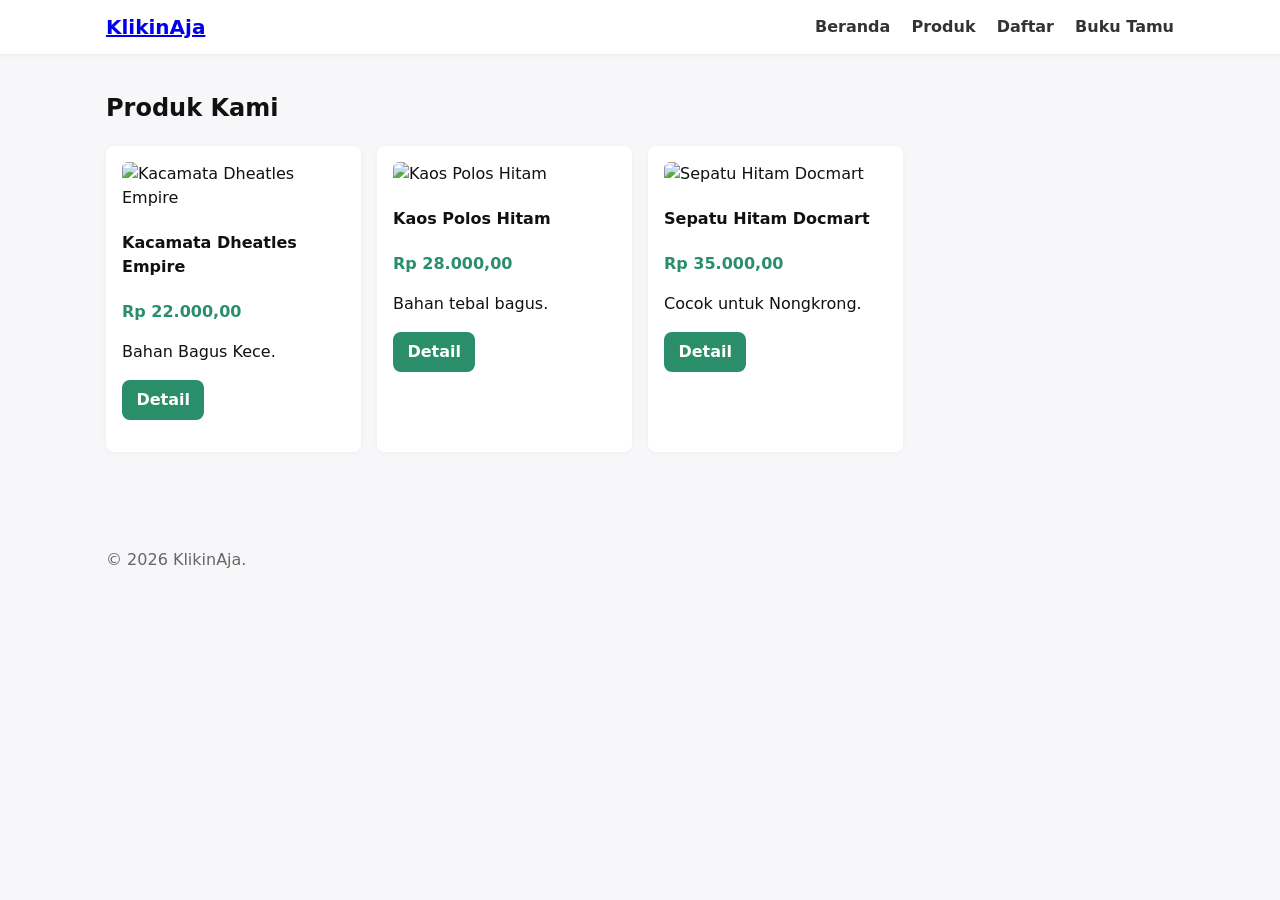
==== Pemrograman Web I/products.html @ 4ee5ae21 "Add files via upload" ====
<!doctype html>
<html lang="id">
<head>
  <meta charset="utf-8" />
  <meta name="viewport" content="width=device-width,initial-scale=1" />
  <title>Produk — KlikinAja</title>
  <link rel="stylesheet" href="styles.css">
</head>
<body>
  <header class="site-header">
    <div class="container">
      <h1 class="brand"><a href="index.html">KlikinAja</a></h1>
      <nav>
        <a href="index.html">Beranda</a>
        <a href="products.html">Produk</a>
        <a href="register.html">Daftar</a>
        <a href="contact.html">Buku Tamu</a>
      </nav>
    </div>
  </header>

  <main class="container">
    <h2>Produk Kami</h2>
    <div id="product-list" class="product-grid"></div>
  </main>

  <footer class="site-footer">
    <div class="container">
      <p>&copy; <span id="year2"></span> KlikinAja.</p>
    </div>
  </footer>

  <script>
    // Data produk sederhana 
    const products = [
      {
        id: 1,
        name: "Kacamata Dheatles Empire",
        price: 22000,
        img: "img/kacamata.jpg",
        short: "Bahan Bagus Kece."
      },
      {
        id: 2,
        name: "Kaos Polos Hitam",
        price: 28000,
        img: "img/Kaos Polos.jpg",
        short: "Bahan tebal bagus."
      },
      {
        id: 3,
        name: "Sepatu Hitam Docmart",
        price: 35000,
        img: "img/Sepatu hitam.jpg",
        short: "Cocok untuk Nongkrong."
      }
    ];

    function currency(id) {
      return new Intl.NumberFormat('id-ID', { style: 'currency', currency: 'IDR' }).format(id);
    }

    const list = document.getElementById('product-list');
    products.forEach(p => {
      const card = document.createElement('article');
      card.className = 'product-card';
      card.innerHTML = `
        <img alt="${p.name}" src="${p.img}">
        <h4>${p.name}</h4>
        <p class="price">${currency(p.price)}</p>
        <p>${p.short}</p>
        <p><a class="btn" href="product-detail.html?id=${p.id}">Detail</a></p>
      `;
      list.appendChild(card);
    });

    document.getElementById('year2').textContent = new Date().getFullYear();
  </script>
</body>
</html>
---- Pemrograman Web I/styles.css ----
:root{
  --bg:#f7f7f9;
  --card:#ffffff;
  --accent:#2b8e6a;
  --muted:#666;
  --maxw:1100px;
}
*{box-sizing:border-box}
body{
  margin:0;
  font-family:system-ui,-apple-system,Segoe UI,Roboto,"Helvetica Neue",Arial;
  background:var(--bg);
  color:#111;
  line-height:1.5;
}
.container{max-width:var(--maxw);margin:0 auto;padding:1rem}
.site-header{background:var(--card);box-shadow:0 1px 4px rgba(0,0,0,.05)}
.site-header .container{display:flex;align-items:center;justify-content:space-between;gap:1rem;padding:0.75rem 1rem}
.brand{margin:0;font-size:1.25rem;color:var(--accent)}
.site-header nav a{margin-left:1rem;text-decoration:none;color:#333;font-weight:600}
.hero{display:grid;grid-template-columns:1fr 380px;gap:1rem;align-items:center;padding:2rem 0}
.hero img{width:100%;height:220px;object-fit:cover;border-radius:8px}
.btn{display:inline-block;background:var(--accent);color:#fff;padding:.5rem .9rem;border-radius:8px;text-decoration:none;border:none;cursor:pointer;font-weight:600}
.features{display:grid;grid-template-columns:repeat(3,1fr);gap:1rem;margin:1.5rem 0}
.features article{background:var(--card);padding:1rem;border-radius:8px;box-shadow:0 1px 4px rgba(0,0,0,.04)}
.testimonials{background:var(--card);padding:1rem;border-radius:8px;margin-bottom:2rem}
.product-grid{display:grid;grid-template-columns:repeat(auto-fill,minmax(240px,1fr));gap:1rem}
.product-card{background:var(--card);padding:1rem;border-radius:8px;box-shadow:0 1px 6px rgba(0,0,0,.04)}
.product-card img{width:100%;height:140px;object-fit:cover;border-radius:6px}
.price{color:var(--accent);font-weight:700;margin:0.5rem 0}
.product-detail{display:grid;grid-template-columns:380px 1fr;gap:1rem}
.product-detail img{width:100%;height:320px;object-fit:cover;border-radius:8px}
.form-card{background:var(--card);padding:1rem;border-radius:8px;box-shadow:0 1px 6px rgba(0,0,0,.04);max-width:640px}
.form-card label{display:block;margin-bottom:.6rem}
input[type="text"],input[type="email"],input[type="password"],textarea,input[type="number"]{width:100%;padding:.5rem;border:1px solid #ddd;border-radius:6px;margin-top:.25rem}
.site-footer{padding:1rem 0;margin-top:2rem;color:var(--muted)}
.muted{color:var(--muted);font-size:.95rem}
.guest{background:var(--card);padding:0.75rem;border-radius:6px;margin-bottom:.5rem}
@media (max-width:800px){
  .hero{grid-template-columns:1fr;gap:1rem}
  .product-detail{grid-template-columns:1fr}
  .features{grid-template-columns:1fr}
}
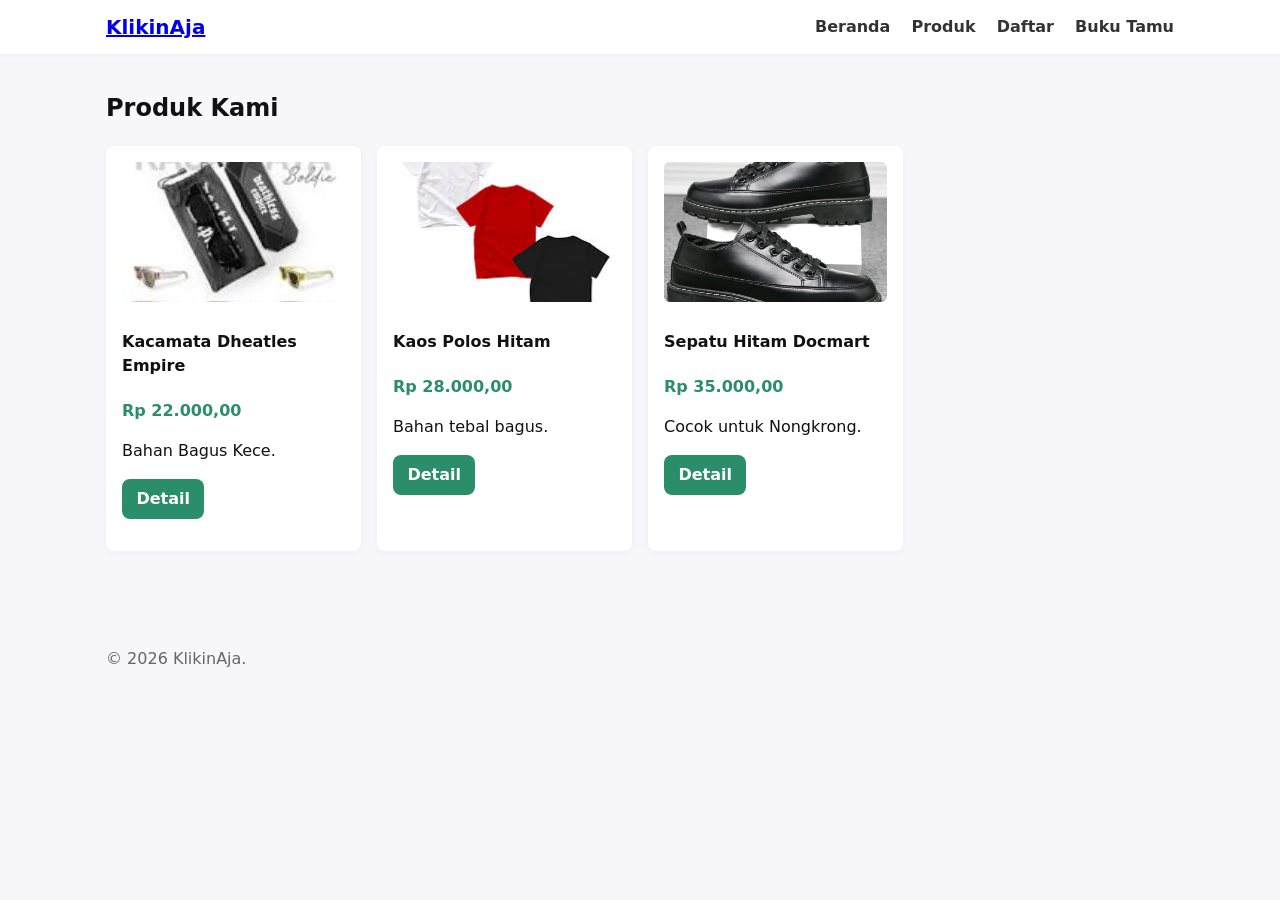
==== commit 4ecbf8e3: "Fix HTML encoding issues in products.html" ====
--- a/Pemrograman Web I/products.html
+++ b/Pemrograman Web I/products.html
@@ -78,3 +78,4 @@
   </script>
 </body>
 </html>
+
